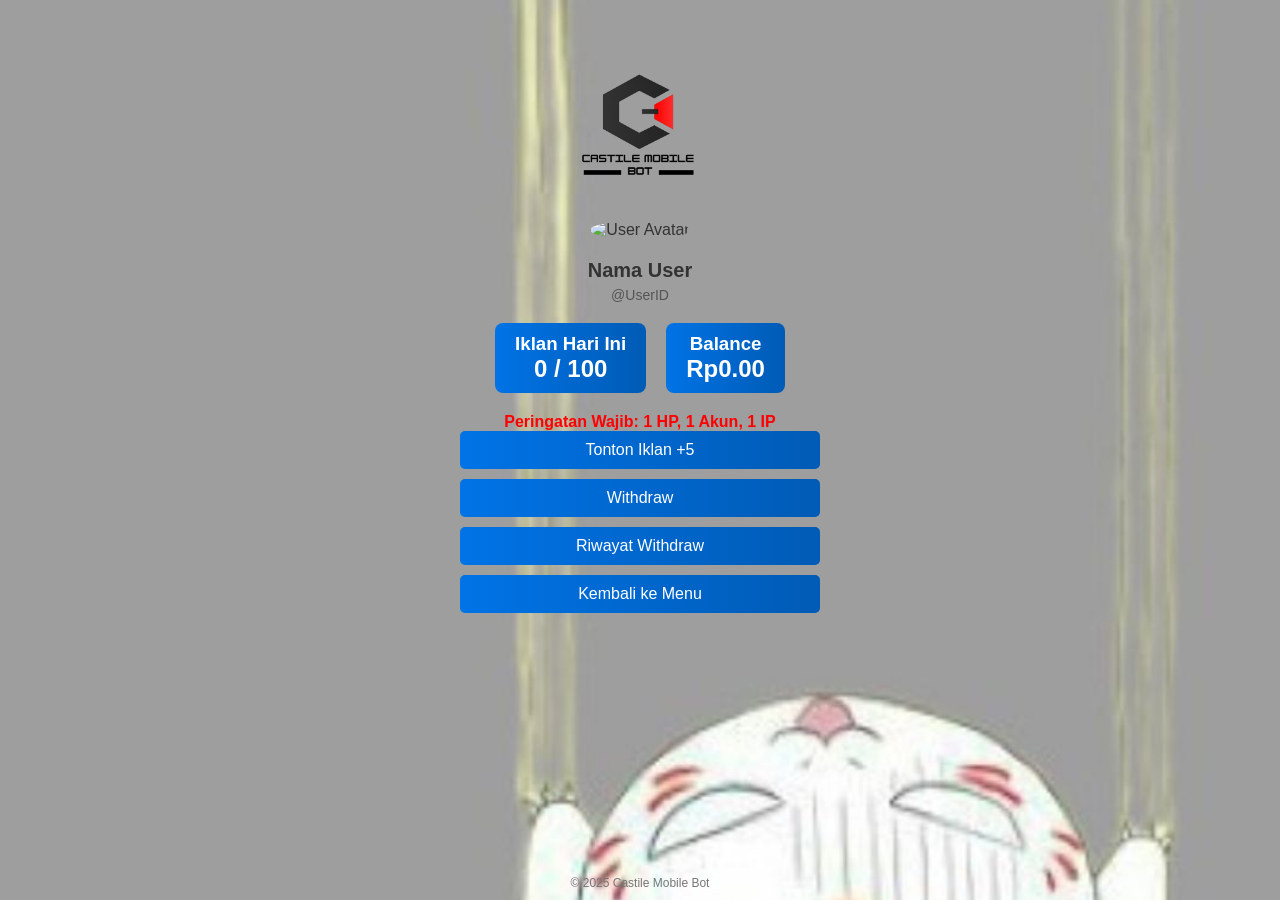
==== cmb.html @ d4b2048b "Create cmb.html miniapp" ====
<!DOCTYPE html>
<html lang="en">
<head>
    <meta charset="utf-8">
    <meta name="viewport" content="width=device-width, initial-scale=1.0">
    <title>Castile Mobile Bot</title>
    <meta name="description" content="Tonton iklan, dapatkan saldo!">
    <meta name="monetag" content="943fbc134b1454d7b79f1de1770c2b28">

    <!-- Telegram Web App SDK -->
    <script src="https://telegram.org/js/telegram-web-app.js" defer></script>

    <!-- Monetag Integration -->
    <script src='//whephiwums.com/sdk.js' data-zone='9110246' data-sdk='show_9110246'></script>

    <style>
        * {
            margin: 0;
            padding: 0;
            box-sizing: border-box;
        }

        body {
            font-family: Arial, sans-serif;
            background: url('frontend/assets/background.jpg') no-repeat center center fixed;
            background-size: cover;
            color: #333;
        }

        .container {
            max-width: 400px;
            margin: 20px auto;
            padding: 20px;
            background: rgba(0, 0, 0, 0);
            border-radius: 10px;
            text-align: center;
        }

        .logo {
            margin-bottom: 20px;
        }

        .logo img {
            max-width: 150px;
        }

        .user-info {
            margin-bottom: 20px;
        }

        .user-info img {
            border-radius: 50%;
            width: 100px;
            height: 100px;
            margin-bottom: 10px;
        }

        .user-info h2 {
            margin: 10px 0 5px;
            font-size: 20px;
        }

        .user-info p {
            font-size: 14px;
            color: #555;
        }

        .balance-container {
            display: flex;
            justify-content: center;
            gap: 20px;
            margin: 20px auto;
        }

        .balance-card {
            background: linear-gradient(to right, #0073e6, #005bb5);
            padding: 10px 20px;
            border-radius: 8px;
            color: #fff;
            text-align: center;
        }

        .buttons-container {
            display: flex;
            flex-direction: column;
            gap: 10px;
        }

        .buttons-container button {
            background: linear-gradient(to right, #0073e6, #005bb5);
            color: white;
            border: none;
            border-radius: 5px;
            padding: 10px 20px;
            font-size: 16px;
            cursor: pointer;
        }

        .buttons-container button:hover {
            background: linear-gradient(to right, #005bb5, #003e80);
        }

        footer {
            position: fixed;
            bottom: 0;
            width: 100%;
            text-align: center;
            padding: 10px 0;
            background: rgba(0, 0, 0, 0);
            font-size: 12px;
            color: #777;
        }
    </style>
</head>

<body onload="loadUserData()">
    <div class="container">
        <!-- Logo -->
        <div class="logo">
            <img src="frontend/assets/logo.png" alt="Logo">
        </div>

        <!-- User Info -->
        <div class="user-info">
            <img id="userAvatar" src="frontend/assets/default-avatar.png" alt="User Avatar">
            <h2 id="userName">Nama User</h2>
            <p>@<span id="userID">UserID</span></p>
        </div>

        <!-- Balance Cards -->
        <div class="balance-container">
            <div class="balance-card">
                <h3>Iklan Hari Ini</h3>
                <h2><span id="ads-count">0</span> / 100</h2>
            </div>
            <div class="balance-card">
                <h3>Balance</h3>
                <h2>Rp<span id="balance">0.00</span></h2>
            </div>
        </div>

        <!-- Warning -->
        <div>
            <p style="color: red; font-weight: bold;">Peringatan Wajib: 1 HP, 1 Akun, 1 IP</p>
        </div>

        <!-- Buttons -->
        <div class="buttons-container">
            <button onclick="showRewardedAd()">Tonton Iklan +5</button>
            <button onclick="withdraw()">Withdraw</button>
            <button onclick="viewHistory()">Riwayat Withdraw</button>
            <button onclick="goBack()">Kembali ke Menu</button>
        </div>
    </div>

    <!-- Footer -->
    <footer>
        <p>© 2025 Castile Mobile Bot</p>
    </footer>

    <!-- Path untuk file JavaScript -->
    <script src="frontend/scripts/main.js"></script>
    <script src="frontend/scripts/event.js"></script>
    <script src="frontend/scripts/payload.js"></script>
    <script src="frontend/scripts/webapp.js"></script>
</body>
</html>
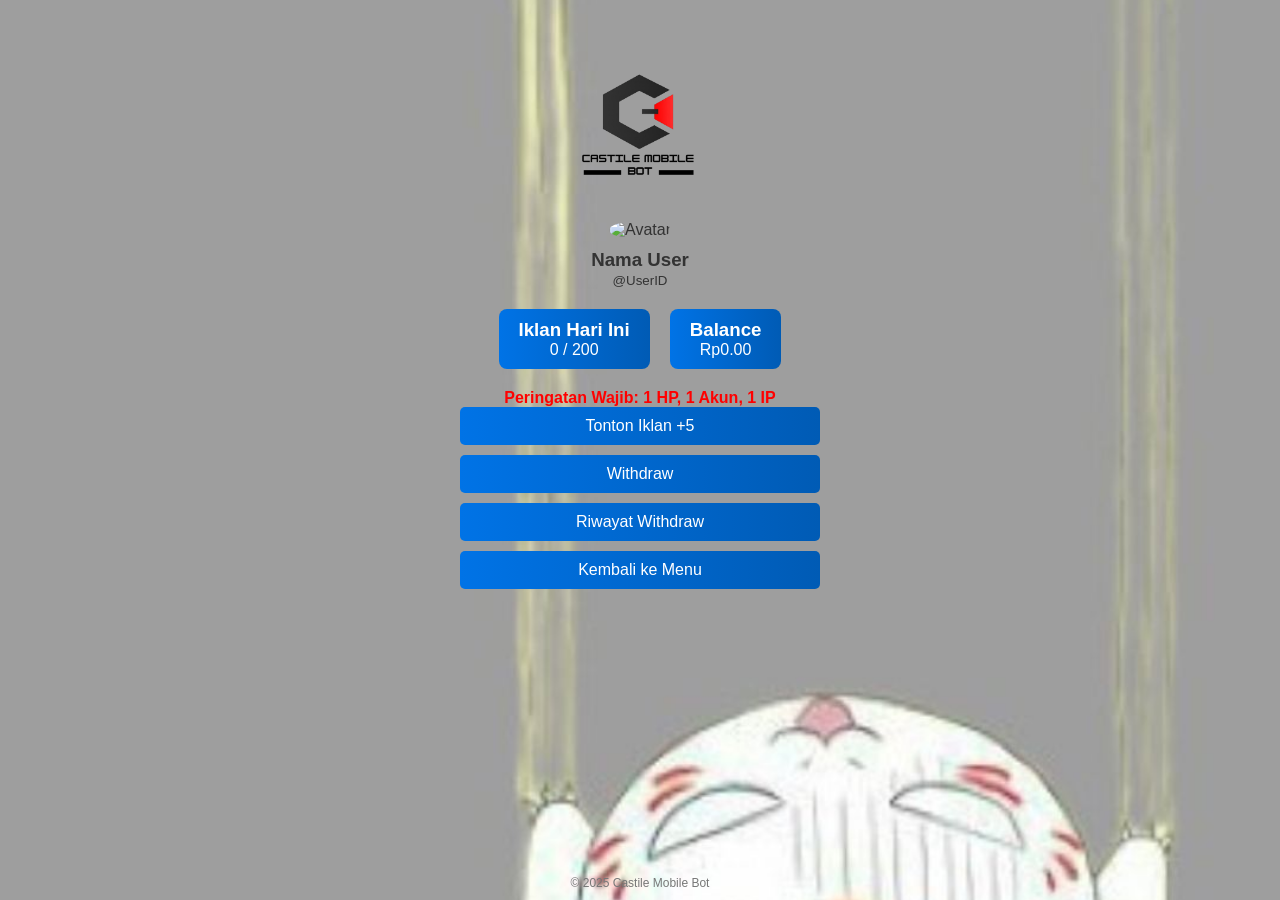
==== commit f8f227cc: "Update cmb.html" ====
--- a/cmb.html
+++ b/cmb.html
@@ -112,8 +112,7 @@
         }
     </style>
 </head>
-
-<body onload="loadUserData()">
+<body>
     <div class="container">
         <!-- Logo -->
         <div class="logo">
@@ -122,20 +121,20 @@
 
         <!-- User Info -->
         <div class="user-info">
-            <img id="userAvatar" src="frontend/assets/default-avatar.png" alt="User Avatar">
-            <h2 id="userName">Nama User</h2>
-            <p>@<span id="userID">UserID</span></p>
+            <img id="userAvatar" src="assets/default-avatar.png" alt="Avatar" style="width:80px;height:80px;border-radius:50%;">
+            <h3 id="userName">Nama User</h3>
+            <small>@<span id="userID">UserID</span></small>
         </div>
 
         <!-- Balance Cards -->
         <div class="balance-container">
             <div class="balance-card">
                 <h3>Iklan Hari Ini</h3>
-                <h2><span id="ads-count">0</span> / 100</h2>
+                <p><span id="ads-count">0</span> / 200</p>
             </div>
             <div class="balance-card">
                 <h3>Balance</h3>
-                <h2>Rp<span id="balance">0.00</span></h2>
+                <p>Rp<span id="balance">0.00</span></p>
             </div>
         </div>
 
